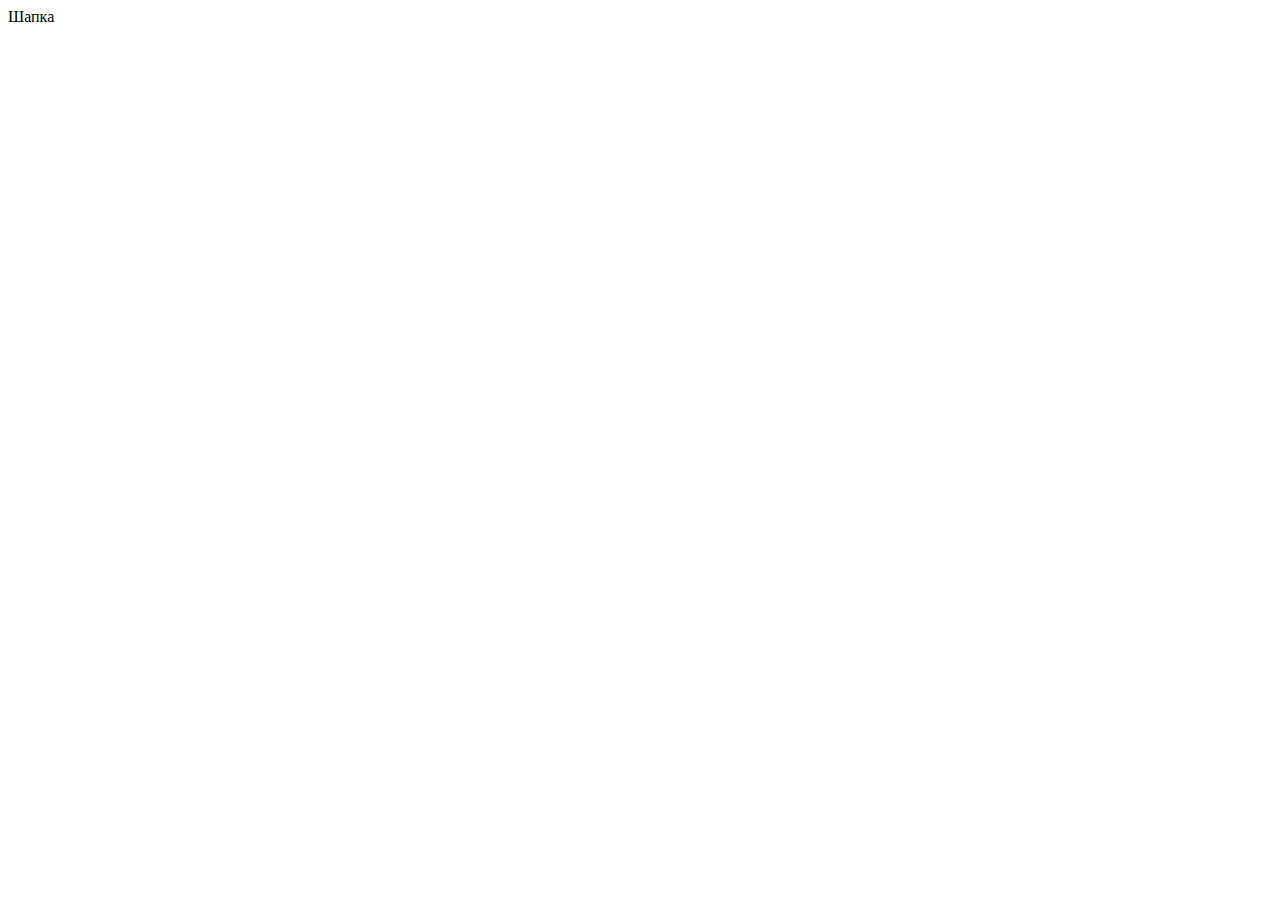
==== source/index.html @ 6f910781 ":hatching_chick:" ====
<!DOCTYPE html>
<html class="page" lang="ru">
  <head>
    <meta charset="UTF-8">
    <title>Название проекта</title>
    <meta name="viewport" content="width=device-width,initial-scale=1">
    <link rel="stylesheet" href="styles/styles.css">
    <script src="scripts/index.js" defer></script>
  </head>
  <body class="page__body">
    <header class="header">Шапка</header>
  </body>
</html>
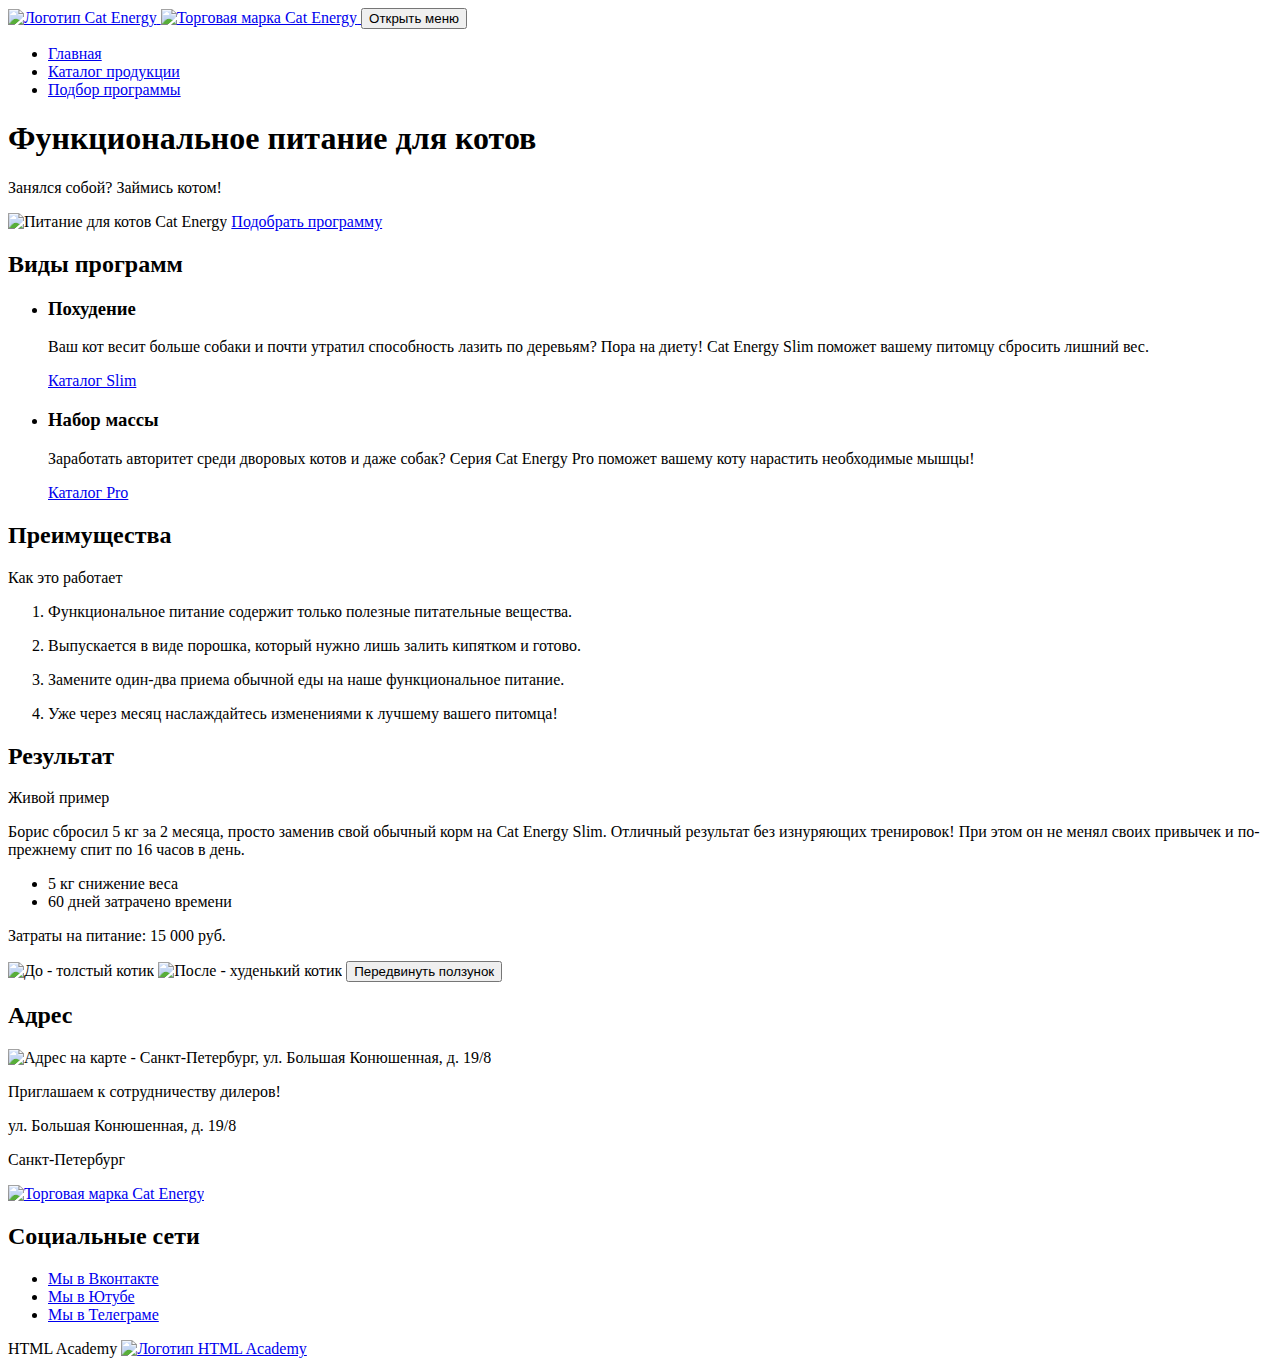
==== commit ce2101fc: "Добавляет базовую стилизацию с помощью SCSS (#5)" ====
--- a/source/index.html
+++ b/source/index.html
@@ -2,12 +2,221 @@
 <html class="page" lang="ru">
   <head>
     <meta charset="UTF-8">
-    <title>Название проекта</title>
-    <meta name="viewport" content="width=device-width,initial-scale=1">
+    <meta name="viewport" content="width=device-width, initial-scale=1.0">
+    <title>Cat Energy</title>
+    <link rel="icon" href="favicon.ico">
+    <link rel="icon" href="favicons/icon.svg" type="image/svg+xml">
+    <link rel="apple-touch-icon" href="favicons/180.png">
+    <link rel="manifest" href="manifest.webmanifest">
     <link rel="stylesheet" href="styles/styles.css">
     <script src="scripts/index.js" defer></script>
   </head>
   <body class="page__body">
-    <header class="header">Шапка</header>
+    <header class="header">
+      <nav class="nav">
+        <a class="nav__logo" href="index.html">
+          <picture>
+            <source width="70" height="59" type="image/svg+xml" media="(min-width: 1440px)" srcset="images/logo-desktop.svg">
+            <source width="60" height="50" type="image/svg+xml" media="(min-width: 768px)" srcset="images/logo-tablet.svg">
+            <img class="nav__logo-img" src="images/logo-mobile.svg" width="33" height="38" alt="Логотип Cat Energy">
+          </picture>
+          <img class="nav__logo-text" src="images/logo-text.svg" width="101" height="18" alt="Торговая марка Cat Energy">
+        </a>
+
+        <button class="nav__toggle" type="button"><span class="visually-hidden">Открыть меню</span></button>
+
+        <ul class="nav__list">
+          <li class="nav__item">
+            <a class="nav__link nav__link--current" href="#">Главная</a>
+          </li>
+          <li class="nav__item">
+            <a class="nav__link" href="catalog.html">Каталог продукции</a>
+          </li>
+          <li class="nav__item">
+            <a class="nav__link" href="#">Подбор программы</a>
+          </li>
+        </ul>
+      </nav>
+    </header>
+
+    <main class="main">
+      <section class="hero">
+        <h1 class="hero__title">
+          Функциональное
+          питание для котов
+        </h1>
+        <p class="hero__text">
+          Занялся собой? Займись котом!
+        </p>
+        <picture>
+          <source width="552" height="499" type="image/png" media="(min-width: 1440px)" srcset="images/can-desktop@1x.png 1x, images/can-desktop@2x.png 2x">
+          <source width="709" height="609" type="image/png" media="(min-width: 768px)" srcset="images/can-tablet@1x.png 1x, images/can-tablet@2x.png 2x">
+          <img class="hero__img" src="images/can-mobile@1x.png" srcset="images/can-mobile@2x.png 2x" width="280" height="270" alt="Питание для котов Cat Energy">
+        </picture>
+        <a class="hero__link button button--primary" href="#">Подобрать программу</a>
+      </section>
+
+      <section class="programs">
+        <h2 class="visually-hidden">Виды программ</h2>
+
+        <ul class="programs__list">
+          <li class="programs__item">
+            <h3 class="programs__title">Похудение</h3>
+            <p class="programs__text">
+              Ваш кот весит больше собаки и почти утратил способность
+              лазить по деревьям? Пора на диету! Cat Energy Slim поможет
+              вашему питомцу сбросить лишний вес.
+            </p>
+            <a class="programs__link" href="#">Каталог Slim</a>
+          </li>
+          <li class="programs__item">
+            <h3 class="programs__title">Набор массы</h3>
+            <p class="programs__text">
+              Заработать авторитет среди дворовых котов и даже собак?
+              Серия Cat Energy Pro поможет вашему коту нарастить
+              необходимые мышцы!
+            </p>
+            <a class="programs__link" href="#">Каталог Pro</a>
+          </li>
+        </ul>
+      </section>
+
+      <section class="advantages">
+        <h2 class="visually-hidden">Преимущества</h2>
+
+        <p class="advantages__heading">Как это работает</p>
+
+        <ol class="advantages__list">
+          <li class="advantages__item">
+            <p class="advantages__text">
+              Функциональное питание
+              содержит только полезные
+              питательные вещества.
+            </p>
+          </li>
+          <li class="advantages__item">
+            <p class="advantages__text">
+              Выпускается в виде порошка,
+              который нужно лишь залить
+              кипятком и готово.
+            </p>
+          </li>
+          <li class="advantages__item">
+            <p class="advantages__text">
+              Замените один-два приема
+              обычной еды на наше
+              функциональное питание.
+            </p>
+          </li>
+          <li class="advantages__item">
+            <p class="advantages__text">
+              Уже через месяц наслаждайтесь
+              изменениями к лучшему
+              вашего питомца!
+            </p>
+          </li>
+        </ol>
+      </section>
+
+      <section class="result">
+        <h2 class="visually-hidden">Результат</h2>
+
+        <p class="result__heading">Живой пример</p>
+
+        <div class="result__box">
+          <p class="result__text">
+            Борис сбросил 5 кг за 2 месяца, просто заменив свой
+            обычный корм на Cat Energy Slim. Отличный результат
+            без изнуряющих тренировок! При этом он не менял своих
+            привычек и по-прежнему спит по 16 часов в день.
+          </p>
+
+          <ul class="result__list">
+            <li class="result__item">
+              <span class="result__number">5 кг</span>
+              <span class="result__desc">снижение веса</span>
+            </li>
+            <li class="result__item">
+              <span class="result__number">60 дней</span>
+              <span class="result__desc">затрачено времени</span>
+            </li>
+          </ul>
+
+          <p class="result__total">
+            <span>Затраты на питание:</span>
+            <span>15 000 руб.</span>
+          </p>
+        </div>
+
+        <div class="result__compare">
+          <picture>
+            <source width="560" height="512" type="image/png" media="(min-width: 768px)" srcset="images/compare-before-tablet@1x.png 1x, images/compare-before-tablet@2x.png 2x">
+            <img class="result__before-img" src="images/compare-before-mobile@1x.png" srcset="images/compare-before-mobile@2x.png 2x" width="280" height="256" alt="До - толстый котик">
+          </picture>
+          <picture>
+            <source width="560" height="512" type="image/png" media="(min-width: 768px)" srcset="images/compare-after-tablet@1x.png 1x, images/compare-after-tablet@2x.png 2x">
+            <img class="result__after-img" src="images/compare-after-mobile@1x.png" srcset="images/compare-after-mobile@2x.png 2x" width="280" height="256" alt="После - худенький котик">
+          </picture>
+          <button class="result__move" type="button"><span class="visually-hidden">Передвинуть ползунок</span></button>
+        </div>
+      </section>
+    </main>
+
+    <footer class="footer">
+      <section class="footer__map map">
+        <h2 class="visually-hidden">Адрес</h2>
+
+        <picture>
+          <source width="1440" height="400" type="image/jpeg" media="(min-width: 1440px)" srcset="images/map-desktop@1x.jpg 1x, images/map-desktop@2x.jpg 2x">
+          <source width="768" height="400" type="image/jpeg" media="(min-width: 768px)" srcset="images/map-tablet@1x.jpg 1x, images/map-tablet@2x.jpg 2x">
+          <img class="map__img" src="images/map-mobile@1x.jpg" srcset="images/map-mobile@2x.jpg 2x" width="320" height="362" alt="Адрес на карте - Санкт-Петербург, ул. Большая Конюшенная, д. 19/8">
+        </picture>
+
+        <div class="map__box">
+          <p class="map__text">
+            Приглашаем
+            к сотрудничеству
+            дилеров!
+          </p>
+
+          <div class="map__col">
+            <p class="map__address">
+              ул. Большая
+              Конюшенная, д. 19/8
+            </p>
+            <p class="map__city">Санкт-Петербург</p>
+          </div>
+        </div>
+      </section>
+
+      <div class="footer__row">
+        <a class="footer__logo" href="index.html">
+          <img class="footer__logo-text" src="images/logo-text.svg" width="128" height="24" alt="Торговая марка Cat Energy">
+        </a>
+
+        <section class="footer__social social">
+          <h2 class="visually-hidden">Социальные сети</h2>
+
+          <ul class="social__list">
+            <li class="social__item">
+              <a class="social__link social__link--vkontakte" href="https://vk.com/htmlacademy"><span class="visually-hidden">Мы в Вконтакте</span></a>
+            </li>
+            <li class="social__item">
+              <a class="social__link social__link--youtube" href="https://www.youtube.com/user/htmlacademyru"><span class="visually-hidden">Мы в Ютубе</span></a>
+            </li>
+            <li class="social__item">
+              <a class="social__link social__link--telegram" href="https://t.me/htmlacademy"><span class="visually-hidden">Мы в Телеграме</span></a>
+            </li>
+          </ul>
+        </section>
+
+        <div class="footer__copyright">
+          <span class="footer__copyright-text">HTML Academy</span>
+          <a class="footer__copyright-link" href="https://htmlacademy.ru/intensive/adaptive">
+            <img src="#" width="27" height="34" alt="Логотип HTML Academy">
+          </a>
+        </div>
+      </div>
+    </footer>
   </body>
 </html>
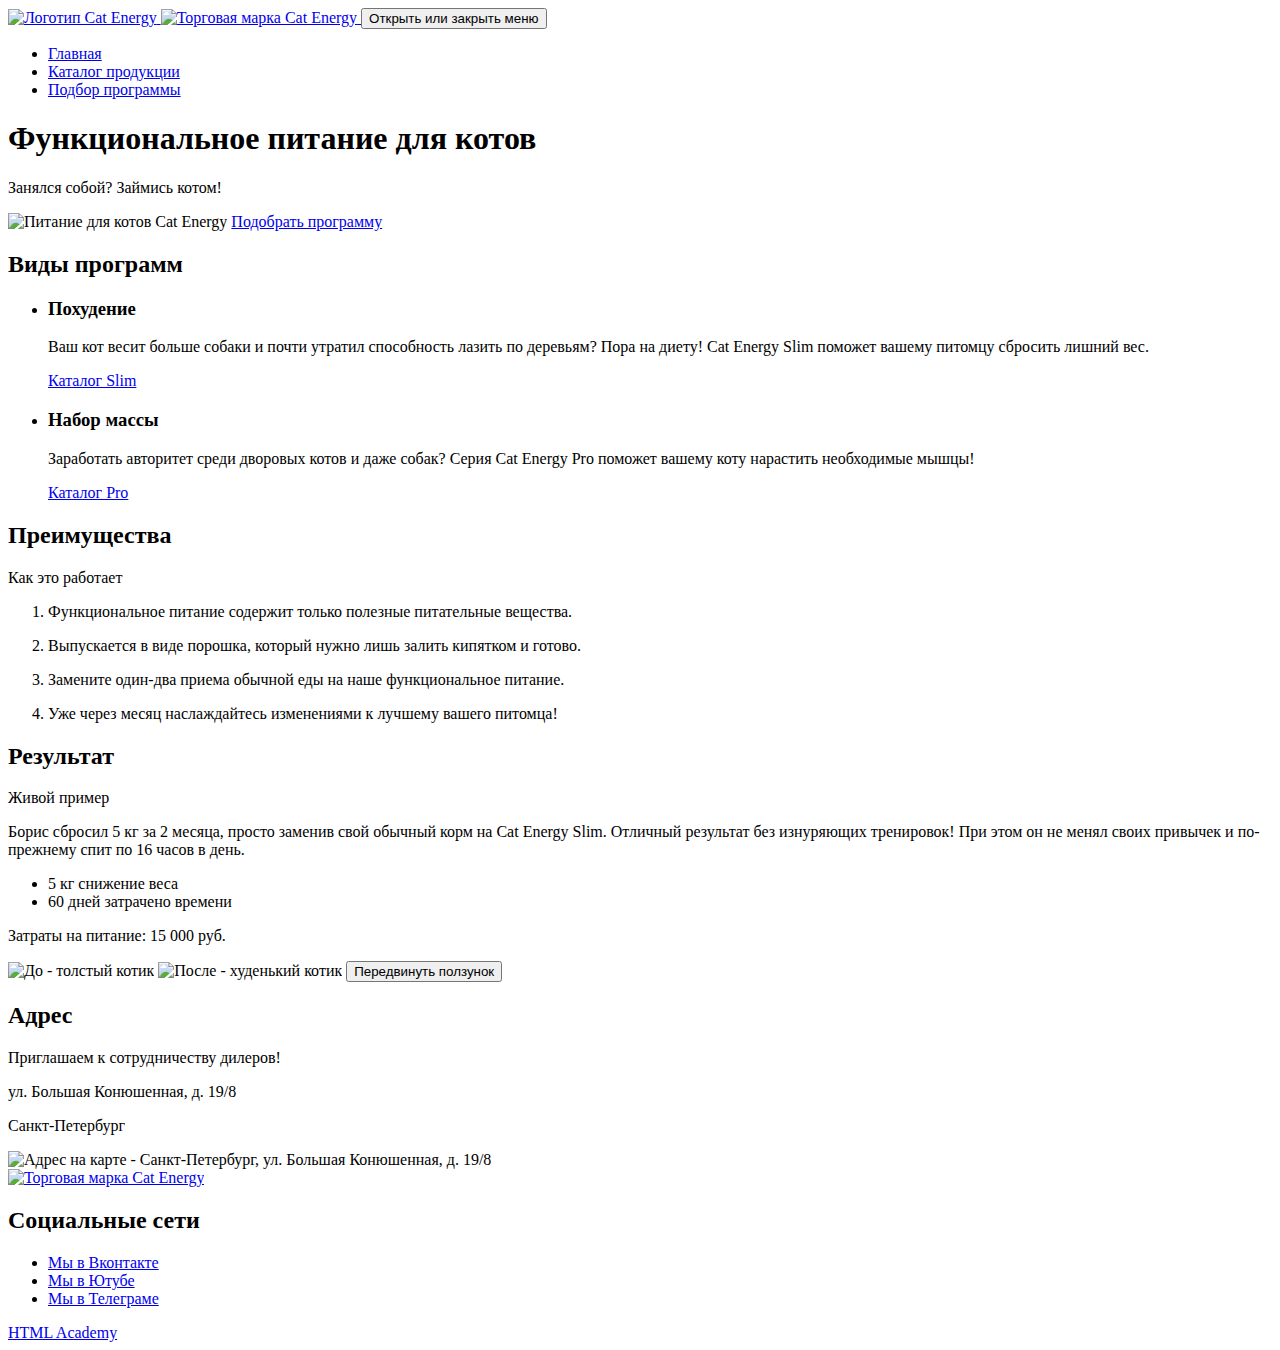
==== commit 2f01bb35: "Добавляет адаптивную сетку (#7)" ====
--- a/source/index.html
+++ b/source/index.html
@@ -23,7 +23,7 @@
           <img class="nav__logo-text" src="images/logo-text.svg" width="101" height="18" alt="Торговая марка Cat Energy">
         </a>
 
-        <button class="nav__toggle" type="button"><span class="visually-hidden">Открыть меню</span></button>
+        <button class="nav__toggle nav__toggle--closed" type="button"><span class="visually-hidden">Открыть или закрыть меню</span></button>
 
         <ul class="nav__list">
           <li class="nav__item">
@@ -60,7 +60,7 @@
         <h2 class="visually-hidden">Виды программ</h2>
 
         <ul class="programs__list">
-          <li class="programs__item">
+          <li class="programs__item programs__item--slim">
             <h3 class="programs__title">Похудение</h3>
             <p class="programs__text">
               Ваш кот весит больше собаки и почти утратил способность
@@ -69,7 +69,7 @@
             </p>
             <a class="programs__link" href="#">Каталог Slim</a>
           </li>
-          <li class="programs__item">
+          <li class="programs__item programs__item--pro">
             <h3 class="programs__title">Набор массы</h3>
             <p class="programs__text">
               Заработать авторитет среди дворовых котов и даже собак?
@@ -87,32 +87,32 @@
         <p class="advantages__heading">Как это работает</p>
 
         <ol class="advantages__list">
-          <li class="advantages__item">
+          <li class="advantages__item advantages__item--leaf">
             <p class="advantages__text">
               Функциональное питание
               содержит только полезные
               питательные вещества.
             </p>
           </li>
-          <li class="advantages__item">
+          <li class="advantages__item advantages__item--water">
             <p class="advantages__text">
               Выпускается в виде порошка,
               который нужно лишь залить
               кипятком и готово.
             </p>
           </li>
-          <li class="advantages__item">
+          <li class="advantages__item advantages__item--food">
             <p class="advantages__text">
               Замените один-два приема
               обычной еды на наше
               функциональное питание.
             </p>
           </li>
-          <li class="advantages__item">
+          <li class="advantages__item advantages__item--weight">
             <p class="advantages__text">
               Уже через месяц наслаждайтесь
               изменениями к лучшему
-              вашего питомца!
+              вашего&nbsp;питомца!
             </p>
           </li>
         </ol>
@@ -127,25 +127,27 @@
           <p class="result__text">
             Борис сбросил 5 кг за 2 месяца, просто заменив свой
             обычный корм на Cat Energy Slim. Отличный результат
-            без изнуряющих тренировок! При этом он не менял своих
+            без&nbsp;изнуряющих тренировок! При этом он не менял своих
             привычек и по-прежнему спит по 16 часов в день.
           </p>
 
-          <ul class="result__list">
-            <li class="result__item">
-              <span class="result__number">5 кг</span>
-              <span class="result__desc">снижение веса</span>
-            </li>
-            <li class="result__item">
-              <span class="result__number">60 дней</span>
-              <span class="result__desc">затрачено времени</span>
-            </li>
-          </ul>
-
-          <p class="result__total">
-            <span>Затраты на питание:</span>
-            <span>15 000 руб.</span>
-          </p>
+          <div class="result__row">
+            <ul class="result__list">
+              <li class="result__item">
+                <span class="result__number">5 кг</span>
+                <span class="result__desc">снижение веса</span>
+              </li>
+              <li class="result__item">
+                <span class="result__number">60 дней</span>
+                <span class="result__desc">затрачено времени</span>
+              </li>
+            </ul>
+
+            <p class="result__total">
+              <span>Затраты на питание:</span>
+              <span>15 000 руб.</span>
+            </p>
+          </div>
         </div>
 
         <div class="result__compare">
@@ -166,26 +168,28 @@
       <section class="footer__map map">
         <h2 class="visually-hidden">Адрес</h2>
 
-        <picture>
-          <source width="1440" height="400" type="image/jpeg" media="(min-width: 1440px)" srcset="images/map-desktop@1x.jpg 1x, images/map-desktop@2x.jpg 2x">
-          <source width="768" height="400" type="image/jpeg" media="(min-width: 768px)" srcset="images/map-tablet@1x.jpg 1x, images/map-tablet@2x.jpg 2x">
-          <img class="map__img" src="images/map-mobile@1x.jpg" srcset="images/map-mobile@2x.jpg 2x" width="320" height="362" alt="Адрес на карте - Санкт-Петербург, ул. Большая Конюшенная, д. 19/8">
-        </picture>
-
-        <div class="map__box">
-          <p class="map__text">
-            Приглашаем
-            к сотрудничеству
-            дилеров!
-          </p>
-
-          <div class="map__col">
-            <p class="map__address">
-              ул. Большая
-              Конюшенная, д. 19/8
-            </p>
-            <p class="map__city">Санкт-Петербург</p>
+        <div class="map__container">
+          <div class="map__box">
+            <p class="map__text">
+              Приглашаем
+              к&nbsp;сотрудничеству
+              дилеров!
+            </p>
+
+            <div class="map__col">
+              <p class="map__address">
+                ул. Большая
+                Конюшенная, д. 19/8
+              </p>
+              <p class="map__city">Санкт-Петербург</p>
+            </div>
           </div>
+
+          <picture>
+            <source width="1440" height="400" type="image/jpeg" media="(min-width: 1440px)" srcset="images/map-desktop@1x.jpg 1x, images/map-desktop@2x.jpg 2x">
+            <source width="768" height="400" type="image/jpeg" media="(min-width: 768px)" srcset="images/map-tablet@1x.jpg 1x, images/map-tablet@2x.jpg 2x">
+            <img class="map__img" src="images/map-mobile@1x.jpg" srcset="images/map-mobile@2x.jpg 2x" width="320" height="362" alt="Адрес на карте - Санкт-Петербург, ул. Большая Конюшенная, д. 19/8">
+          </picture>
         </div>
       </section>
 
@@ -210,12 +214,9 @@
           </ul>
         </section>
 
-        <div class="footer__copyright">
-          <span class="footer__copyright-text">HTML Academy</span>
-          <a class="footer__copyright-link" href="https://htmlacademy.ru/intensive/adaptive">
-            <img src="#" width="27" height="34" alt="Логотип HTML Academy">
-          </a>
-        </div>
+        <a class="footer__copyright-link" href="https://htmlacademy.ru/intensive/adaptive">
+          HTML Academy
+        </a>
       </div>
     </footer>
   </body>
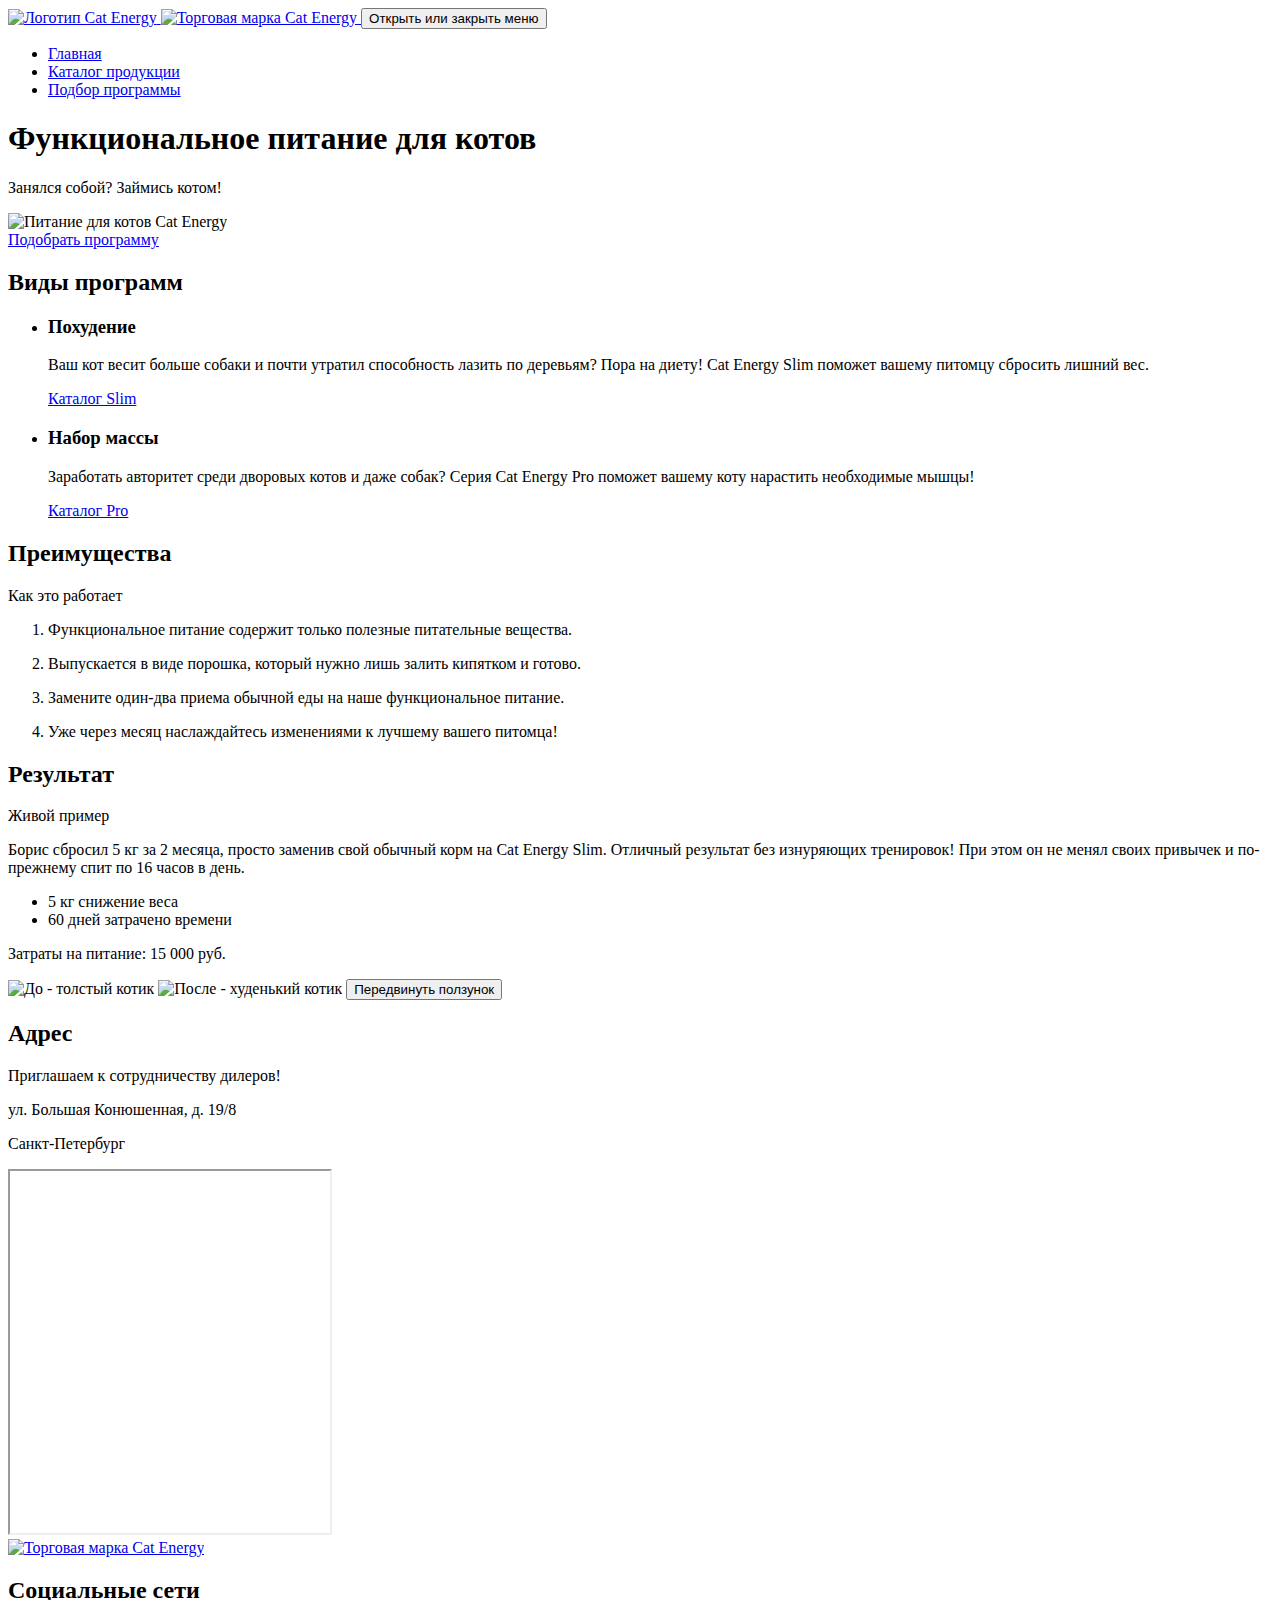
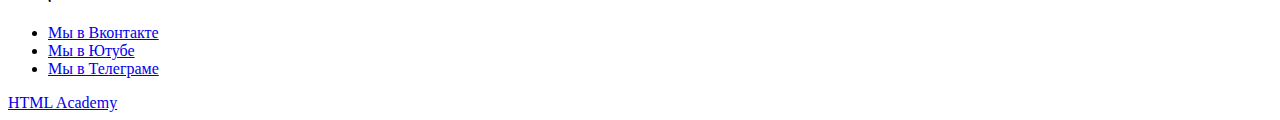
==== commit 1e9801ae: "Добавляет декоративные элементы (#8)" ====
--- a/source/index.html
+++ b/source/index.html
@@ -13,7 +13,7 @@
   </head>
   <body class="page__body">
     <header class="header">
-      <nav class="nav">
+      <nav class="nav nav--nojs nav--closed">
         <a class="nav__logo" href="index.html">
           <picture>
             <source width="70" height="59" type="image/svg+xml" media="(min-width: 1440px)" srcset="images/logo-desktop.svg">
@@ -23,7 +23,7 @@
           <img class="nav__logo-text" src="images/logo-text.svg" width="101" height="18" alt="Торговая марка Cat Energy">
         </a>
 
-        <button class="nav__toggle nav__toggle--closed" type="button"><span class="visually-hidden">Открыть или закрыть меню</span></button>
+        <button class="nav__toggle" type="button"><span class="visually-hidden">Открыть или закрыть меню</span></button>
 
         <ul class="nav__list">
           <li class="nav__item">
@@ -39,21 +39,25 @@
       </nav>
     </header>
 
-    <main class="main">
+    <main class="page__main main">
       <section class="hero">
-        <h1 class="hero__title">
-          Функциональное
-          питание для котов
-        </h1>
-        <p class="hero__text">
-          Занялся собой? Займись котом!
-        </p>
-        <picture>
-          <source width="552" height="499" type="image/png" media="(min-width: 1440px)" srcset="images/can-desktop@1x.png 1x, images/can-desktop@2x.png 2x">
-          <source width="709" height="609" type="image/png" media="(min-width: 768px)" srcset="images/can-tablet@1x.png 1x, images/can-tablet@2x.png 2x">
-          <img class="hero__img" src="images/can-mobile@1x.png" srcset="images/can-mobile@2x.png 2x" width="280" height="270" alt="Питание для котов Cat Energy">
-        </picture>
-        <a class="hero__link button button--primary" href="#">Подобрать программу</a>
+        <div class="hero__wrapper">
+          <h1 class="hero__title">
+            Функциональное
+            питание для котов
+          </h1>
+          <p class="hero__text">
+            Занялся собой? Займись котом!
+          </p>
+          <div class="hero__img-wrapper">
+            <picture>
+              <source width="552" height="499" type="image/png" media="(min-width: 1440px)" srcset="images/can-desktop@1x.png 1x, images/can-desktop@2x.png 2x">
+              <source width="709" height="609" type="image/png" media="(min-width: 768px)" srcset="images/can-tablet@1x.png 1x, images/can-tablet@2x.png 2x">
+              <img class="hero__img" src="images/can-mobile@1x.png" srcset="images/can-mobile@2x.png 2x" width="280" height="270" alt="Питание для котов Cat Energy">
+            </picture>
+          </div>
+          <a class="hero__link button button--primary" href="#">Подобрать программу</a>
+        </div>
       </section>
 
       <section class="programs">
@@ -119,47 +123,49 @@
       </section>
 
       <section class="result">
-        <h2 class="visually-hidden">Результат</h2>
-
-        <p class="result__heading">Живой пример</p>
-
-        <div class="result__box">
-          <p class="result__text">
-            Борис сбросил 5 кг за 2 месяца, просто заменив свой
-            обычный корм на Cat Energy Slim. Отличный результат
-            без&nbsp;изнуряющих тренировок! При этом он не менял своих
-            привычек и по-прежнему спит по 16 часов в день.
-          </p>
-
-          <div class="result__row">
-            <ul class="result__list">
-              <li class="result__item">
-                <span class="result__number">5 кг</span>
-                <span class="result__desc">снижение веса</span>
-              </li>
-              <li class="result__item">
-                <span class="result__number">60 дней</span>
-                <span class="result__desc">затрачено времени</span>
-              </li>
-            </ul>
-
-            <p class="result__total">
-              <span>Затраты на питание:</span>
-              <span>15 000 руб.</span>
-            </p>
-          </div>
-        </div>
-
-        <div class="result__compare">
-          <picture>
-            <source width="560" height="512" type="image/png" media="(min-width: 768px)" srcset="images/compare-before-tablet@1x.png 1x, images/compare-before-tablet@2x.png 2x">
-            <img class="result__before-img" src="images/compare-before-mobile@1x.png" srcset="images/compare-before-mobile@2x.png 2x" width="280" height="256" alt="До - толстый котик">
-          </picture>
-          <picture>
-            <source width="560" height="512" type="image/png" media="(min-width: 768px)" srcset="images/compare-after-tablet@1x.png 1x, images/compare-after-tablet@2x.png 2x">
-            <img class="result__after-img" src="images/compare-after-mobile@1x.png" srcset="images/compare-after-mobile@2x.png 2x" width="280" height="256" alt="После - худенький котик">
-          </picture>
-          <button class="result__move" type="button"><span class="visually-hidden">Передвинуть ползунок</span></button>
+        <div class="result__wrapper">
+          <h2 class="visually-hidden">Результат</h2>
+
+          <p class="result__heading">Живой пример</p>
+
+          <div class="result__box">
+            <p class="result__text">
+              Борис сбросил 5 кг за 2 месяца, просто заменив свой
+              обычный корм на Cat Energy Slim. Отличный результат
+              без&nbsp;изнуряющих тренировок! При этом он не менял своих
+              привычек и по-прежнему спит по 16 часов в день.
+            </p>
+
+            <div class="result__row">
+              <ul class="result__list">
+                <li class="result__item">
+                  <span class="result__number">5 кг</span>
+                  <span class="result__desc">снижение веса</span>
+                </li>
+                <li class="result__item">
+                  <span class="result__number">60 дней</span>
+                  <span class="result__desc">затрачено времени</span>
+                </li>
+              </ul>
+
+              <p class="result__total">
+                <span>Затраты на питание:</span>
+                <span>15 000 руб.</span>
+              </p>
+            </div>
+          </div>
+
+          <div class="result__compare slider">
+            <picture>
+              <source width="560" height="512" type="image/png" media="(min-width: 768px)" srcset="images/compare-before-tablet@1x.png 1x, images/compare-before-tablet@2x.png 2x">
+              <img class="slider__before-img" src="images/compare-before-mobile@1x.png" srcset="images/compare-before-mobile@2x.png 2x" width="280" height="256" alt="До - толстый котик">
+            </picture>
+            <picture>
+              <source width="560" height="512" type="image/png" media="(min-width: 768px)" srcset="images/compare-after-tablet@1x.png 1x, images/compare-after-tablet@2x.png 2x">
+              <img class="slider__after-img" src="images/compare-after-mobile@1x.png" srcset="images/compare-after-mobile@2x.png 2x" width="280" height="256" alt="После - худенький котик">
+            </picture>
+            <button class="slider__move" type="button"><span class="visually-hidden">Передвинуть ползунок</span></button>
+          </div>
         </div>
       </section>
     </main>
@@ -185,11 +191,23 @@
             </div>
           </div>
 
-          <picture>
-            <source width="1440" height="400" type="image/jpeg" media="(min-width: 1440px)" srcset="images/map-desktop@1x.jpg 1x, images/map-desktop@2x.jpg 2x">
-            <source width="768" height="400" type="image/jpeg" media="(min-width: 768px)" srcset="images/map-tablet@1x.jpg 1x, images/map-tablet@2x.jpg 2x">
-            <img class="map__img" src="images/map-mobile@1x.jpg" srcset="images/map-mobile@2x.jpg 2x" width="320" height="362" alt="Адрес на карте - Санкт-Петербург, ул. Большая Конюшенная, д. 19/8">
-          </picture>
+          <noscript>
+            <picture>
+              <source width="1440" height="400" type="image/jpeg" media="(min-width: 1440px)" srcset="images/map-desktop@1x.jpg 1x, images/map-desktop@2x.jpg 2x">
+              <source width="768" height="400" type="image/jpeg" media="(min-width: 768px)" srcset="images/map-tablet@1x.jpg 1x, images/map-tablet@2x.jpg 2x">
+              <img class="map__img" src="images/map-mobile@1x.jpg" srcset="images/map-mobile@2x.jpg 2x" width="320" height="362" alt="Адрес на карте - Санкт-Петербург, ул. Большая Конюшенная, д. 19/8">
+            </picture>
+          </noscript>
+
+          <iframe
+            class="map__iframe"
+            src="https://www.google.com/maps/embed?pb=!1m18!1m12!1m3!1d1998.6037876728558!2d30.320472477412878!3d59.938716474915196!2m3!1f0!2f0!3f0!3m2!1i1024!2i768!4f13.1!3m3!1m2!1s0x4696310fca145cc1%3A0x42b32648d8238007!2z0JHQvtC70YzRiNCw0Y8g0JrQvtC90Y7RiNC10L3QvdCw0Y8g0YPQuy4sIDE5LzgsINCh0LDQvdC60YIt0J_QtdGC0LXRgNCx0YPRgNCzLCAxOTExODY!5e0!3m2!1sru!2sru!4v1717142308179!5m2!1sru!2sru"
+            width="320"
+            height="362"
+            allowfullscreen=""
+            loading="lazy"
+            referrerpolicy="no-referrer-when-downgrade"
+          ></iframe>
         </div>
       </section>
 
